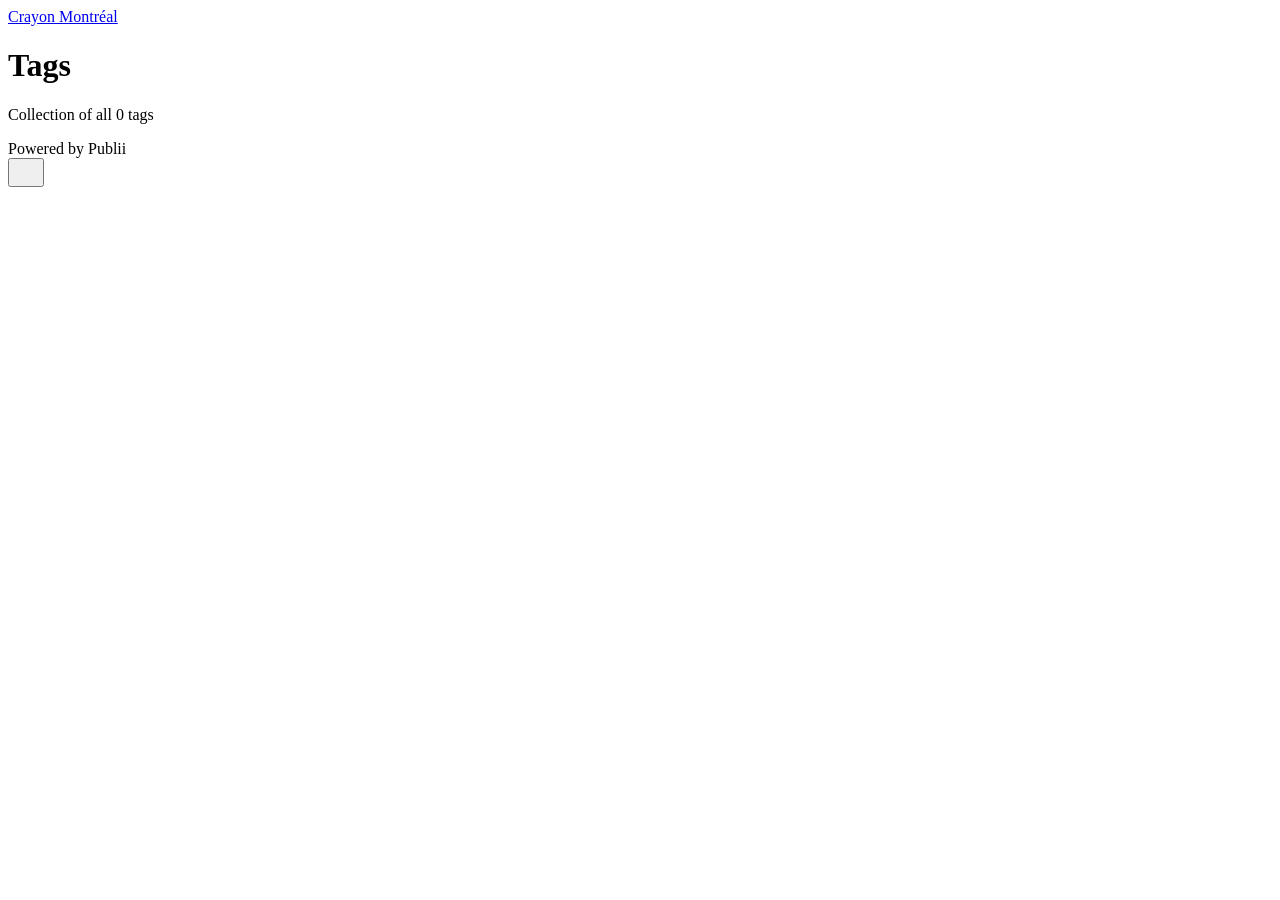
==== tags/index.html @ 04dafe03 "Updated from Publii" ====
<!DOCTYPE html><html lang="en-gb"><head><meta charset="utf-8"><meta http-equiv="X-UA-Compatible" content="IE=edge"><meta name="viewport" content="width=device-width,initial-scale=1"><title>All tags - Crayon Montréal</title><meta name="robots" content="noindex, follow"><meta name="generator" content="Publii Open-Source CMS for Static Site"><link rel="alternate" type="application/atom+xml" href="https://pages.crayon-montreal.ca/feed.xml" title="Crayon Montréal - RSS"><link rel="alternate" type="application/json" href="https://pages.crayon-montreal.ca/feed.json" title="Crayon Montréal - JSON"><meta property="og:title" content="Crayon Montréal"><meta property="og:site_name" content="Crayon Montréal"><meta property="og:description" content=""><meta property="og:url" content="https://pages.crayon-montreal.ca/tags/"><meta property="og:type" content="website"><link rel="stylesheet" href="https://pages.crayon-montreal.ca/assets/css/style.css?v=a0ba884548820066dfadd8416036abba"><script type="application/ld+json">{"@context":"http://schema.org","@type":"Organization","name":"Crayon Montréal","url":"https://pages.crayon-montreal.ca/"}</script><noscript><style>img[loading] {
                    opacity: 1;
                }</style></noscript></head><body class="tags-template"><header class="top js-header"><a class="logo" href="https://pages.crayon-montreal.ca/">Crayon Montréal</a></header><main class="page page--tags"><div class="hero hero--noimage"><header class="hero__content"><div class="wrapper"><h1>Tags</h1><p class="page__desc">Collection of all 0 tags</p></div></header></div><div class="wrapper"><ul class="feed feed--grid"></ul></div></main><footer class="footer"><div class="wrapper"><div class="footer__copyright">Powered by Publii</div><button id="backToTop" class="footer__bttop" aria-label="Back to top" title="Back to top"><svg width="20" height="20"><use xlink:href="https://pages.crayon-montreal.ca/assets/svg/svg-map.svg#toparrow"/></svg></button></div></footer><script defer="defer" src="https://pages.crayon-montreal.ca/assets/js/scripts.min.js?v=dafec4f87fead6718cb125f0b0fc8441"></script><script>window.publiiThemeMenuConfig={mobileMenuMode:'sidebar',animationSpeed:300,submenuWidth: 'auto',doubleClickTime:500,mobileMenuExpandableSubmenus:true,relatedContainerForOverlayMenuSelector:'.top'};</script><script>var images = document.querySelectorAll('img[loading]');
        for (var i = 0; i < images.length; i++) {
            if (images[i].complete) {
                images[i].classList.add('is-loaded');
            } else {
                images[i].addEventListener('load', function () {
                    this.classList.add('is-loaded');
                }, false);
            }
        }</script></body></html>
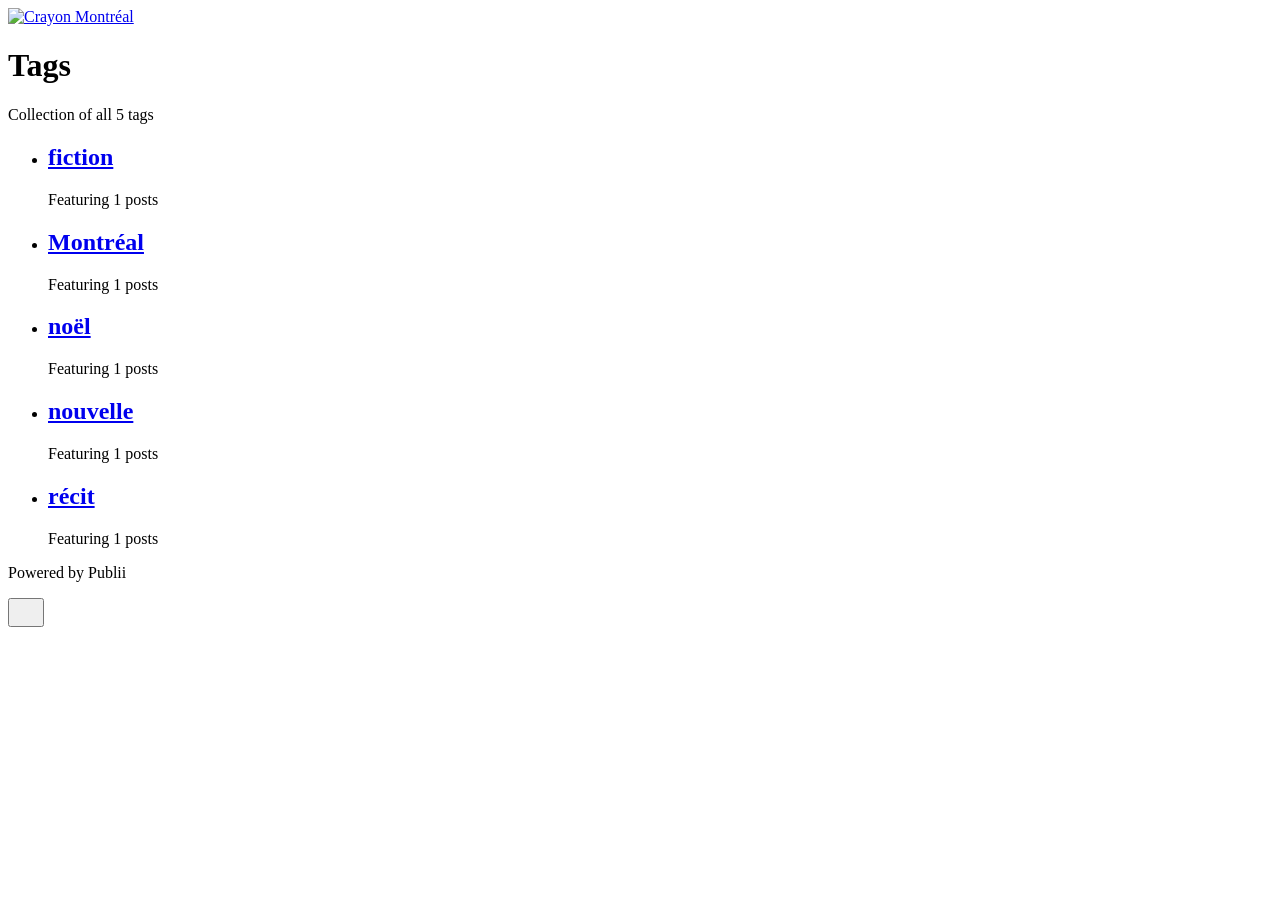
==== commit 32a0f17f: "Updated from Publii" ====
--- a/tags/index.html
+++ b/tags/index.html
@@ -1,6 +1,6 @@
-<!DOCTYPE html><html lang="en-gb"><head><meta charset="utf-8"><meta http-equiv="X-UA-Compatible" content="IE=edge"><meta name="viewport" content="width=device-width,initial-scale=1"><title>All tags - Crayon Montréal</title><meta name="robots" content="noindex, follow"><meta name="generator" content="Publii Open-Source CMS for Static Site"><link rel="alternate" type="application/atom+xml" href="https://pages.crayon-montreal.ca/feed.xml" title="Crayon Montréal - RSS"><link rel="alternate" type="application/json" href="https://pages.crayon-montreal.ca/feed.json" title="Crayon Montréal - JSON"><meta property="og:title" content="Crayon Montréal"><meta property="og:site_name" content="Crayon Montréal"><meta property="og:description" content=""><meta property="og:url" content="https://pages.crayon-montreal.ca/tags/"><meta property="og:type" content="website"><link rel="stylesheet" href="https://pages.crayon-montreal.ca/assets/css/style.css?v=a0ba884548820066dfadd8416036abba"><script type="application/ld+json">{"@context":"http://schema.org","@type":"Organization","name":"Crayon Montréal","url":"https://pages.crayon-montreal.ca/"}</script><noscript><style>img[loading] {
+<!DOCTYPE html><html lang="en-gb"><head><meta charset="utf-8"><meta http-equiv="X-UA-Compatible" content="IE=edge"><meta name="viewport" content="width=device-width,initial-scale=1"><title>All tags - Crayon Montréal</title><meta name="robots" content="noindex, follow"><meta name="generator" content="Publii Open-Source CMS for Static Site"><link rel="alternate" type="application/atom+xml" href="https://pages.crayon-montreal.ca/feed.xml" title="Crayon Montréal - RSS"><link rel="alternate" type="application/json" href="https://pages.crayon-montreal.ca/feed.json" title="Crayon Montréal - JSON"><meta property="og:title" content="Crayon Montréal"><meta property="og:image" content="https://pages.crayon-montreal.ca/media/website/CRAYON.png"><meta property="og:image:width" content="694"><meta property="og:image:height" content="647"><meta property="og:site_name" content="Crayon Montréal"><meta property="og:description" content=""><meta property="og:url" content="https://pages.crayon-montreal.ca/tags/"><meta property="og:type" content="website"><link rel="shortcut icon" href="https://pages.crayon-montreal.ca/media/website/favicon.ico" type="image/x-icon"><link rel="stylesheet" href="https://pages.crayon-montreal.ca/assets/css/style.css?v=2eb90c0dc021b0f2f0c09a73913bd427"><script type="application/ld+json">{"@context":"http://schema.org","@type":"Organization","name":"Crayon Montréal","logo":"https://pages.crayon-montreal.ca/media/website/CRAYON.png","url":"https://pages.crayon-montreal.ca/"}</script><noscript><style>img[loading] {
                     opacity: 1;
-                }</style></noscript></head><body class="tags-template"><header class="top js-header"><a class="logo" href="https://pages.crayon-montreal.ca/">Crayon Montréal</a></header><main class="page page--tags"><div class="hero hero--noimage"><header class="hero__content"><div class="wrapper"><h1>Tags</h1><p class="page__desc">Collection of all 0 tags</p></div></header></div><div class="wrapper"><ul class="feed feed--grid"></ul></div></main><footer class="footer"><div class="wrapper"><div class="footer__copyright">Powered by Publii</div><button id="backToTop" class="footer__bttop" aria-label="Back to top" title="Back to top"><svg width="20" height="20"><use xlink:href="https://pages.crayon-montreal.ca/assets/svg/svg-map.svg#toparrow"/></svg></button></div></footer><script defer="defer" src="https://pages.crayon-montreal.ca/assets/js/scripts.min.js?v=dafec4f87fead6718cb125f0b0fc8441"></script><script>window.publiiThemeMenuConfig={mobileMenuMode:'sidebar',animationSpeed:300,submenuWidth: 'auto',doubleClickTime:500,mobileMenuExpandableSubmenus:true,relatedContainerForOverlayMenuSelector:'.top'};</script><script>var images = document.querySelectorAll('img[loading]');
+                }</style></noscript></head><body class="tags-template"><header class="top js-header"><a class="logo" href="https://pages.crayon-montreal.ca/"><img src="https://pages.crayon-montreal.ca/media/website/CRAYON.png" alt="Crayon Montréal" width="694" height="647"></a></header><main class="page page--tags"><div class="hero hero--noimage"><header class="hero__content"><div class="wrapper"><h1>Tags</h1><p class="page__desc">Collection of all 5 tags</p></div></header></div><div class="wrapper"><ul class="feed feed--grid"><li class="feed__item"><div class="feed__content"><h2 class="h3"><a href="https://pages.crayon-montreal.ca/tags/fiction/">fiction</a></h2><p>Featuring 1 posts</p></div></li><li class="feed__item"><div class="feed__content"><h2 class="h3"><a href="https://pages.crayon-montreal.ca/tags/montreal/">Montréal</a></h2><p>Featuring 1 posts</p></div></li><li class="feed__item"><div class="feed__content"><h2 class="h3"><a href="https://pages.crayon-montreal.ca/tags/noel/">noël</a></h2><p>Featuring 1 posts</p></div></li><li class="feed__item"><div class="feed__content"><h2 class="h3"><a href="https://pages.crayon-montreal.ca/tags/nouvelle/">nouvelle</a></h2><p>Featuring 1 posts</p></div></li><li class="feed__item"><div class="feed__content"><h2 class="h3"><a href="https://pages.crayon-montreal.ca/tags/recit/">récit</a></h2><p>Featuring 1 posts</p></div></li></ul></div></main><footer class="footer"><div class="wrapper"><div class="footer__copyright"><p>Powered by Publii</p></div><button id="backToTop" class="footer__bttop" aria-label="Back to top" title="Back to top"><svg width="20" height="20"><use xlink:href="https://pages.crayon-montreal.ca/assets/svg/svg-map.svg#toparrow"/></svg></button></div></footer><script defer="defer" src="https://pages.crayon-montreal.ca/assets/js/scripts.min.js?v=dafec4f87fead6718cb125f0b0fc8441"></script><script>window.publiiThemeMenuConfig={mobileMenuMode:'sidebar',animationSpeed:300,submenuWidth: 'auto',doubleClickTime:500,mobileMenuExpandableSubmenus:true,relatedContainerForOverlayMenuSelector:'.top'};</script><script>var images = document.querySelectorAll('img[loading]');
         for (var i = 0; i < images.length; i++) {
             if (images[i].complete) {
                 images[i].classList.add('is-loaded');
